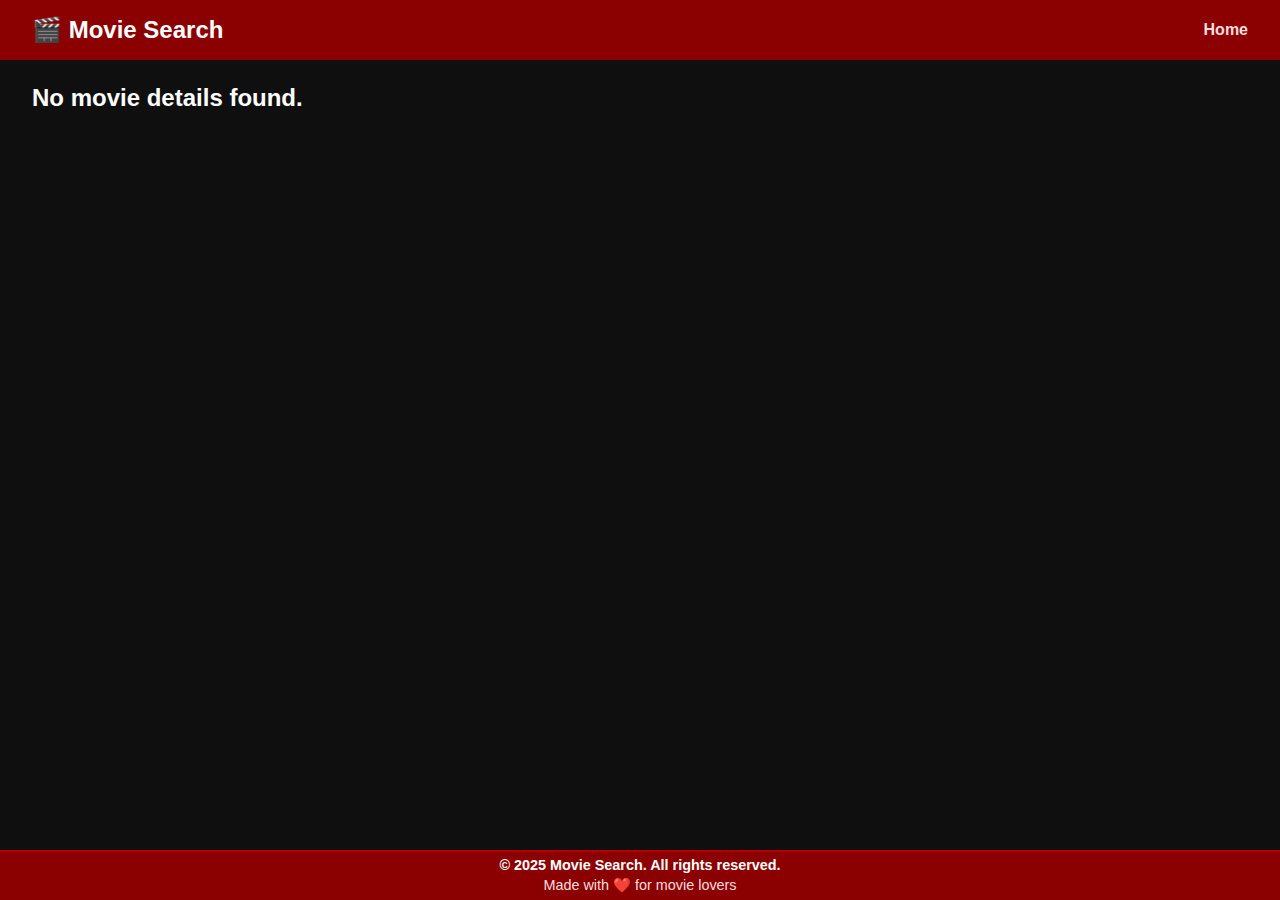
==== details.html @ 1e89fb3b "first commit" ====
<!DOCTYPE html>
<html lang="en">
<head>
  <meta charset="UTF-8" />
  <meta name="viewport" content="width=device-width, initial-scale=1.0"/>
  <title>Movie Details</title>
  <link rel="stylesheet" href="style.css" />
</head>
<body>
  <nav>
    <h1>🎬 Movie Search</h1>
    <ul>
      <li><a href="index.html">Home</a></li>
    </ul>
  </nav>

  <div class="container">
    <div id="movieDetails"></div>
  </div>

    <footer>
  <div class="footer-content">
    <p>&copy; 2025 Movie Search. All rights reserved.</p>
    <p>Made with ❤️ for movie lovers</p>
  </div>
</footer>

  <script>
    function fetchMovieDetails() {
      const movie = JSON.parse(sessionStorage.getItem('selectedMovie'));

      const movieDetailsEl = document.getElementById('movieDetails');

      if (!movie) {
        movieDetailsEl.innerHTML = "<h2>No movie details found.</h2>";
        return;
      }

movieDetailsEl.innerHTML = `
  <div class="movie-detail-card">
    <h1>${movie.titleText?.text || 'No title'}</h1>
    <p><strong>Year:</strong> ${movie.releaseYear?.year || 'N/A'}</p>
    <img src="${movie.primaryImage?.url || ''}" alt="${movie.titleText?.text}" />
    <p><strong>ID:</strong> ${movie.id}</p>
    <p><strong>Type:</strong> ${movie.titleType?.text || 'Movie'}</p>
    <p><strong>Original Title:</strong> ${movie.originalTitleText?.text || 'N/A'}</p>
  </div>
`;

    }

    fetchMovieDetails();
  </script>
</body>
</html>
---- style.css ----
* {
  margin: 0;
  padding: 0;
  box-sizing: border-box;
}

body {
  font-family: 'Segoe UI', Tahoma, Geneva, Verdana, sans-serif;
  background-color: #0f0f0f;
  color: #fff;
}

nav {
  background-color: #8b0000; /* Deep red */
  padding: 1rem 2rem;
  display: flex;
  justify-content: space-between;
  align-items: center;
}

nav h1 {
  font-size: 1.5rem;
  color: #fff;
}

nav ul {
  list-style: none;
  display: flex;
  gap: 1rem;
}

 nav a {
  position: relative;
  text-decoration: none;
  color: #ffdede;
  font-weight: bold;
  transition: color 0.3s ease;
}

nav a::after {
  content: '';
  position: absolute;
  width: 0;
  height: 2px;
  left: 0;
  bottom: -4px;
  background-color: #ffdede;
  transition: width 0.3s ease;
}

nav a:hover {
  color: #ffffff;
}

nav a:hover::after {
  width: 100%;
}


.container {
  padding: 1.5rem 2rem;
}

form {
  display: flex;
  gap: 1rem;
  margin-bottom: 1.5rem;
}

input[type="text"],
input[type="number"] {
  padding: 0.5rem;
  font-size: 1rem;
  width: 250px;
  background-color: #1c1c1c;
  color: #fff;
  border: 1px solid #8b0000;
  border-radius: 5px;
}

button {
  background-color: #b30000;
  color: #fff;
  padding: 0.5rem 1rem;
  border: none;
  font-weight: bold;
  cursor: pointer;
  border-radius: 5px;
  transition: background-color 0.2s ease-in-out;
}

button:hover {
  background-color: #d40000;
}

#loader {
  font-size: 1.2rem;
  color: #f33;
}

.grid {
  margin-top: 10px;
  display: grid;
  grid-template-columns: repeat(auto-fill, minmax(220px, 1fr));
  gap: 1.5rem;
}

.movie-card {
  background: #1c1c1c;
  border: 1px solid #8b0000;
  border-radius: 10px;
  overflow: hidden;
  text-align: center;
  padding-bottom: 1rem;
  transition: transform 0.2s ease-in-out;
}

.movie-card:hover {
  transform: scale(1.02);
}

.movie-card img {
  width: 100%;
  height: 300px;
  object-fit: cover;
}

.movie-card h3 {
  margin: 0.75rem 0;
  color: #ffdede;
}

.movie-detail-card {
  max-width: 600px;
  margin: auto;
  background-color: #1c1c1c;
  border: 1px solid #8b0000;
  border-radius: 10px;
  overflow: hidden;
  padding: 1.5rem;
  color: #fff;
  box-shadow: 0 0 10px rgba(139, 0, 0, 0.5);
}

.movie-detail-card h1 {
  color: #ffdede;
  margin-bottom: 0.5rem;
}

.movie-detail-card img {
  width: 100%;
  max-height: 400px;
  object-fit: cover;
  border-radius: 10px;
  margin: 1rem 0;
}

.movie-detail-card p {
  margin: 0.25rem 0;
  font-size: 1rem;
}

.movie-detail-card p strong {
  color: #ffdede;
}

footer {
  position: fixed;
  bottom: 0;
  left: 0;
  width: 100%;
  background-color: #8b0000;
  color: #ffdede;
  padding: 0.1rem 2rem;
  text-align: center;
  border-top: 2px solid #b30000;
  z-index: 100;
}

.footer-content p {
  margin: 0.25rem 0;
  font-size: 0.9rem;
  font-weight: 500;
}

footer p:first-child {
  font-weight: bold;
  color: #fff;
}



/* Tablets (768px and below) */
@media (max-width: 768px) {
  nav {
    flex-direction: column;
    align-items: flex-start;
    gap: 0.5rem;
  }

  nav ul {
    flex-direction: column;
    gap: 0.5rem;
  }

  form {
    flex-direction: column;
    align-items: stretch;
  }

  input[type="text"],
  input[type="number"] {
    width: 100%;
  }

  .container {
    padding: 1rem;
  }
}

/* Mobile (480px and below) */
@media (max-width: 480px) {
  nav h1 {
    font-size: 1.2rem;
  }

  nav {
    flex-direction: row;
    padding: 1rem;
  }
  nav ul{
        flex-direction: row;
  }

  nav a {
    font-size: 0.9rem;
  }

  form {
    gap: 0.75rem;
  }

  input[type="text"],
  input[type="number"] {
    font-size: 0.95rem;
    padding: 0.45rem;
  }

  button {
    font-size: 0.95rem;
    padding: 0.45rem 0.75rem;
  }

  .movie-card h3 {
    font-size: 1rem;
  }

  .grid {
    gap: 1rem;
  }

  @media (max-width: 600px) {
  footer {
    padding: 1rem;
  }

  .footer-content p {
    font-size: 0.8rem;
  }
}

}
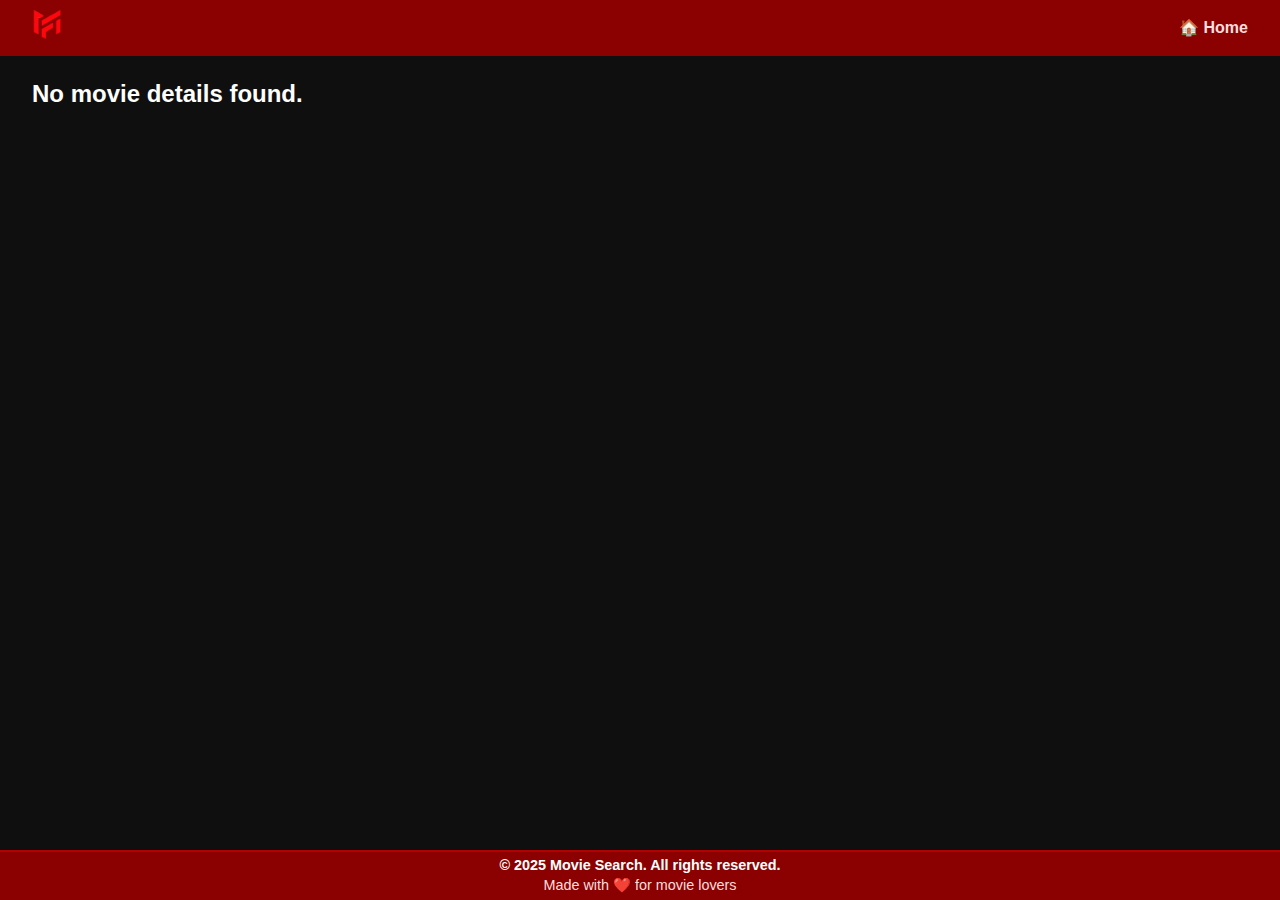
==== commit a63b11ff: "logo added" ====
--- a/details.html
+++ b/details.html
@@ -8,14 +8,14 @@
 </head>
 <body>
   <nav>
-    <h1>🎬 Movie Search</h1>
+    <h1><img style="width: 30px;" src="./logo/logo3.png" alt="logo"></h1>
     <ul>
-      <li><a href="index.html">Home</a></li>
+      <li><a href="index.html">🏠 Home</a></li>
     </ul>
   </nav>
 
   <div class="container">
-    <div id="movieDetails"></div>
+    <div style="margin-bottom: 150px;" id="movieDetails"></div>
   </div>
 
     <footer>
--- a/style.css
+++ b/style.css
@@ -12,21 +12,17 @@
 
 nav {
   background-color: #8b0000; /* Deep red */
-  padding: 1rem 2rem;
+  padding: 0.5rem 2rem;
   display: flex;
   justify-content: space-between;
   align-items: center;
 }
 
-nav h1 {
-  font-size: 1.5rem;
-  color: #fff;
-}
 
 nav ul {
   list-style: none;
   display: flex;
-  gap: 1rem;
+  gap: 1.5rem;
 }
 
  nav a {
@@ -59,6 +55,7 @@
 
 .container {
   padding: 1.5rem 2rem;
+  margin-bottom: 50px;
 }
 
 form {
@@ -199,8 +196,9 @@
   }
 
   nav ul {
+    margin-top: 5px;
     flex-direction: column;
-    gap: 0.5rem;
+    gap: 1rem;
   }
 
   form {
@@ -219,10 +217,7 @@
 }
 
 /* Mobile (480px and below) */
-@media (max-width: 480px) {
-  nav h1 {
-    font-size: 1.2rem;
-  }
+@media (max-width: 520px) {
 
   nav {
     flex-direction: row;
